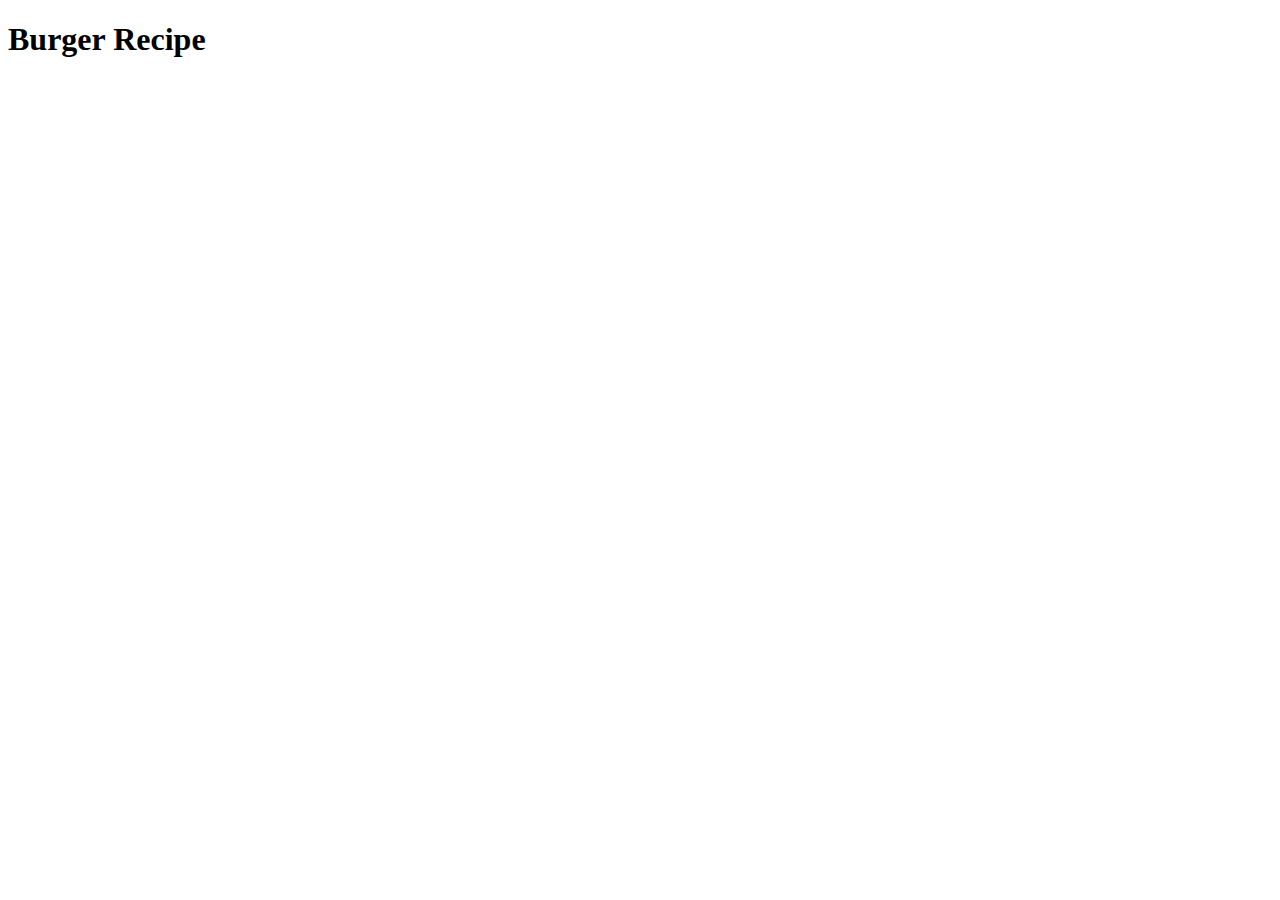
==== recipes/burger.html @ 8986d78e "Created 3 recipes webisites!" ====
<!DOCTYPE html>
<html lang="en">
<head>
    <meta charset="UTF-8">
    <meta name="viewport" content="width=device-width, initial-scale=1.0">
    <title>Burger</title>
</head>
<body>
    <h1>Burger Recipe</h1>
</body>
</html>
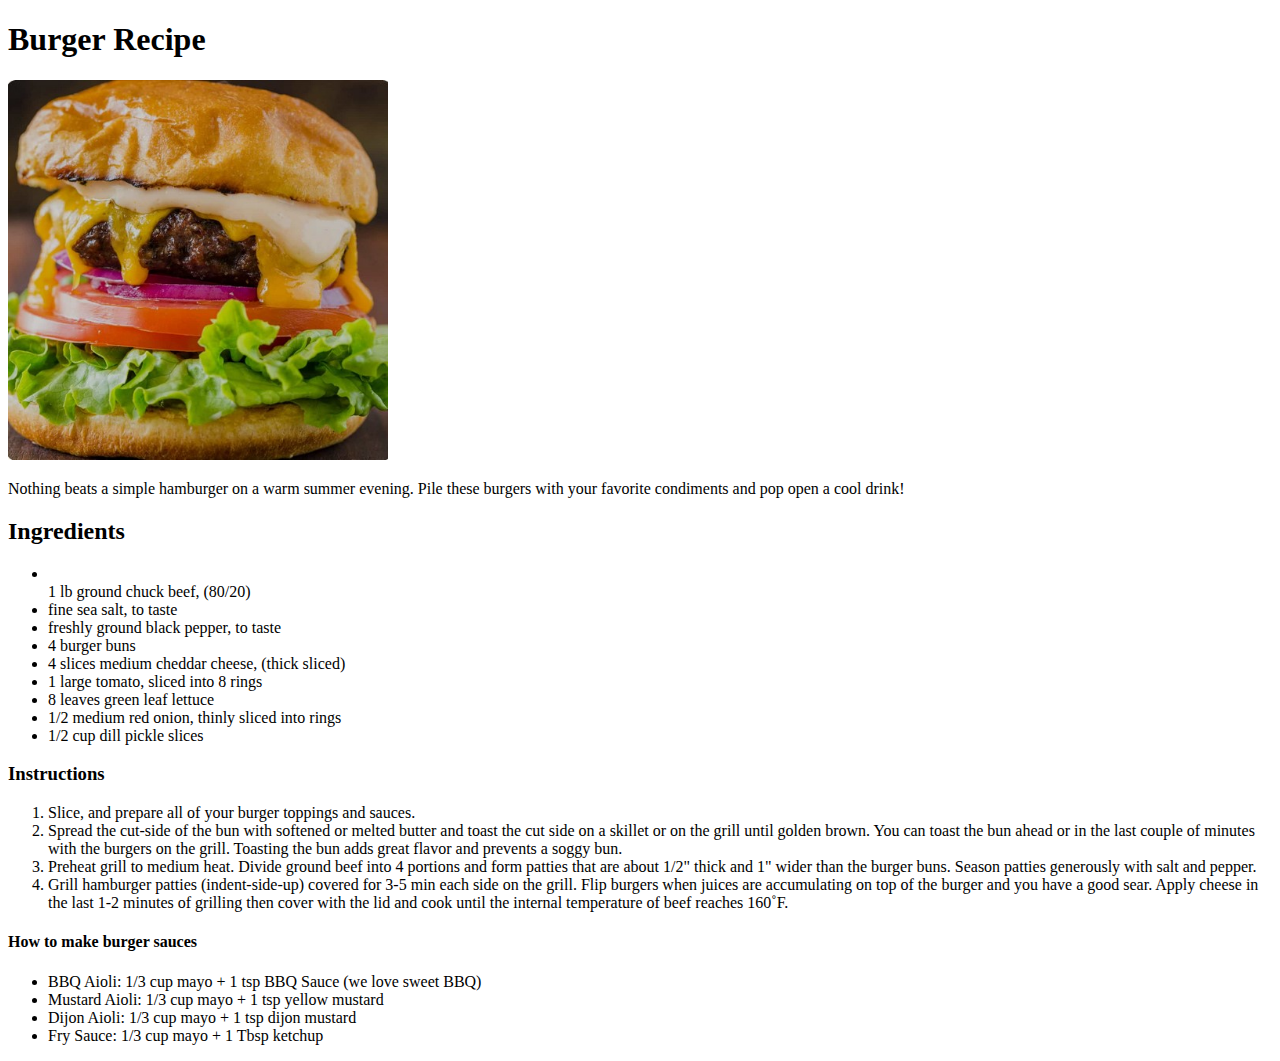
==== commit 5510e5e8: "websites still incomplete..." ====
--- a/recipes/burger.html
+++ b/recipes/burger.html
@@ -7,5 +7,35 @@
 </head>
 <body>
     <h1>Burger Recipe</h1>
+    <img src="./images/burger.jpeg" alt="burger picture" width="380" height="380">
+    <p>Nothing beats a simple hamburger on a warm summer evening. Pile these burgers with your favorite condiments and pop open a cool drink!</p>
+    <h2>Ingredients</h2>
+    <ul>
+        <li></li>1 lb ground chuck beef, (80/20)</li>
+        <li>fine sea salt, to taste</li>
+        <li>freshly ground black pepper, to taste</li>
+        <li>4 burger buns</li>
+<li>4 slices medium cheddar cheese, (thick sliced)</li>
+<li>1 large tomato, sliced into 8 rings</li>
+<li>8 leaves green leaf lettuce</li>
+<li>1/2 medium red onion, thinly sliced into rings</li>
+<li>1/2 cup dill pickle slices</li>
+    </ul>
+    <h3>Instructions</h3>
+    <ol>
+        <li>Slice, and prepare all of your burger toppings and sauces.</li>
+<li>Spread the cut-side of the bun with softened or melted butter and toast the cut side on a skillet or on the grill until golden brown. You can toast the bun ahead or in the last couple of minutes with the burgers on the grill. Toasting the bun adds great flavor and prevents a soggy bun.</li>
+<li>Preheat grill to medium heat. Divide ground beef into 4 portions and form patties that are about 1/2" thick and 1" wider than the burger buns. Season patties generously with salt and pepper.</li>
+<li>Grill hamburger patties (indent-side-up) covered for 3-5 min each side on the grill. Flip burgers when juices are accumulating on top of the burger and you have a good sear. Apply cheese in the last 1-2 minutes of grilling then cover with the lid and cook until the internal temperature of beef reaches 160˚F.</li>
+    </ol>
+    <h4>How to make burger sauces</h4>
+    <ul>
+        
+    <li>BBQ Aioli: 1/3 cup mayo + 1 tsp BBQ Sauce (we love sweet BBQ)</li>
+    <li>Mustard Aioli: 1/3 cup mayo + 1 tsp yellow mustard</li>
+    <li>Dijon Aioli: 1/3 cup mayo + 1 tsp dijon mustard</li>
+    <li>Fry Sauce: 1/3 cup mayo + 1 Tbsp ketchup</li>
+
+    </ul>
 </body>
 </html>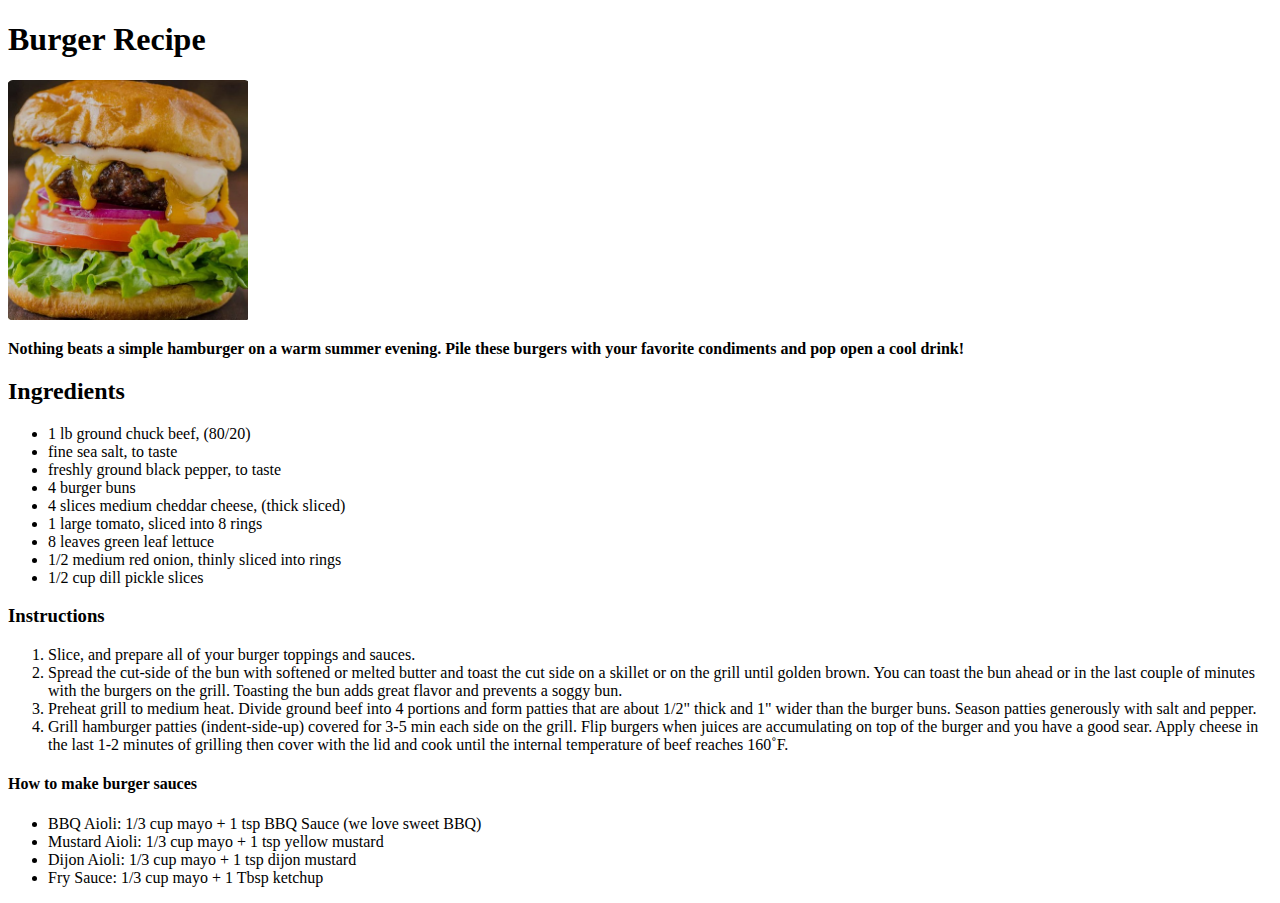
==== commit a4e73b0e: "Deleted styles.css" ====
--- a/recipes/burger.html
+++ b/recipes/burger.html
@@ -3,15 +3,16 @@
 <head>
     <meta charset="UTF-8">
     <meta name="viewport" content="width=device-width, initial-scale=1.0">
+    <link rel="stylesheet" href="styles.css">
     <title>Burger</title>
 </head>
 <body>
     <h1>Burger Recipe</h1>
-    <img src="./images/burger.jpeg" alt="burger picture" width="380" height="380">
+    <img src="./images/burger.jpeg" alt="burger picture" width="240" height="240">
     <p>Nothing beats a simple hamburger on a warm summer evening. Pile these burgers with your favorite condiments and pop open a cool drink!</p>
     <h2>Ingredients</h2>
     <ul>
-        <li></li>1 lb ground chuck beef, (80/20)</li>
+        <li>1 lb ground chuck beef, (80/20)</li>
         <li>fine sea salt, to taste</li>
         <li>freshly ground black pepper, to taste</li>
         <li>4 burger buns</li>
--- a/recipes/styles.css
+++ b/recipes/styles.css
@@ -0,0 +1,15 @@
+* {
+    font-family: 'Times New Roman', Times, serif;
+}
+
+h1 {
+    font-size: xx-large;
+}
+
+body {
+    background-color: #ffffff;
+}
+
+p {
+font-weight: 600;
+}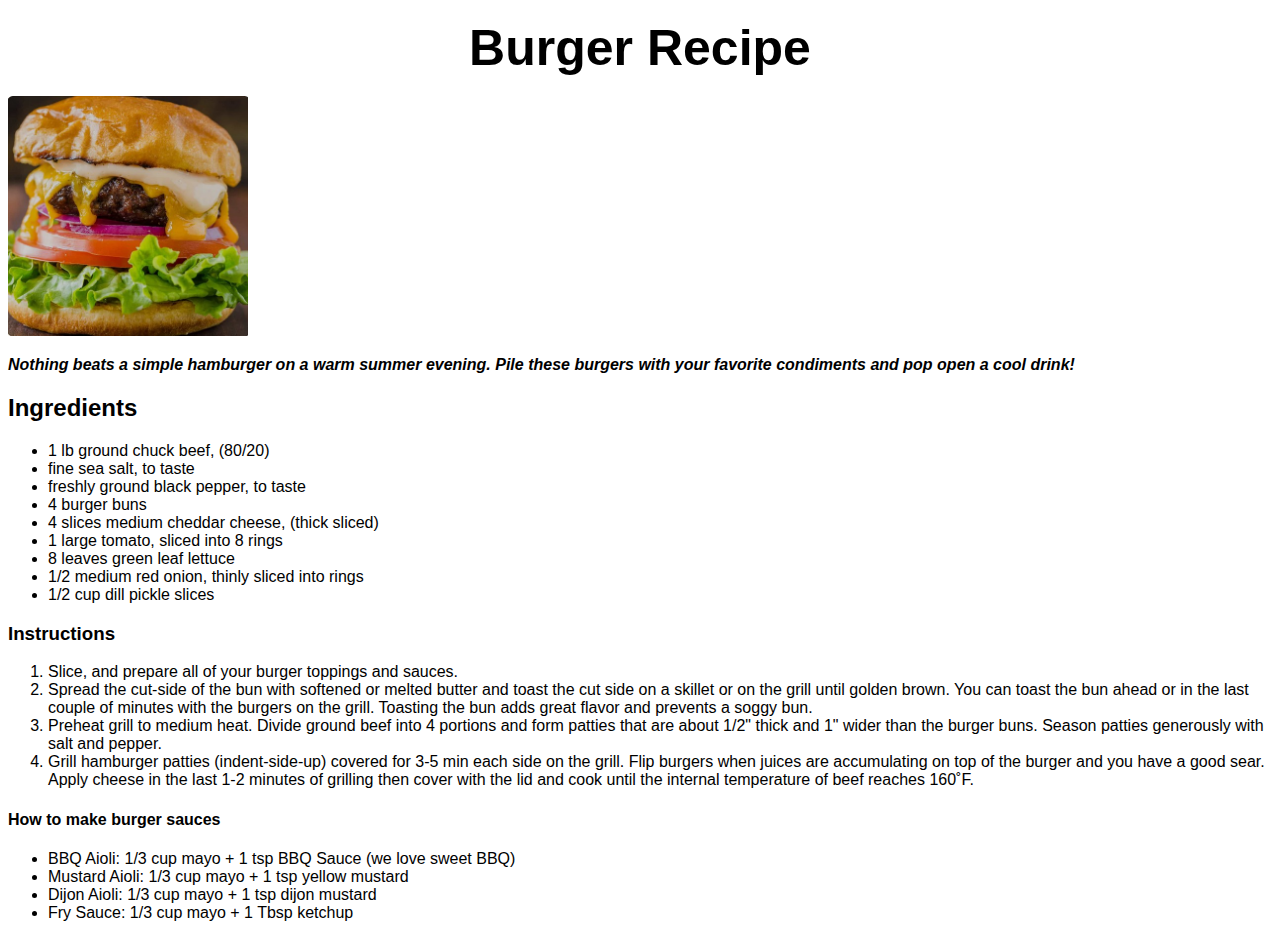
==== commit 1505e70f: "Removed styles.css and modified burger.html" ====
--- a/recipes/burger.html
+++ b/recipes/burger.html
@@ -3,14 +3,14 @@
 <head>
     <meta charset="UTF-8">
     <meta name="viewport" content="width=device-width, initial-scale=1.0">
-    <link rel="stylesheet" href="styles.css">
+    <link rel="stylesheet" href="burger.css">
     <title>Burger</title>
 </head>
 <body>
-    <h1>Burger Recipe</h1>
+    <h1 class="heading">Burger Recipe</h1>
     <img src="./images/burger.jpeg" alt="burger picture" width="240" height="240">
     <p>Nothing beats a simple hamburger on a warm summer evening. Pile these burgers with your favorite condiments and pop open a cool drink!</p>
-    <h2>Ingredients</h2>
+    <div class="container"><h2>Ingredients</h2>
     <ul>
         <li>1 lb ground chuck beef, (80/20)</li>
         <li>fine sea salt, to taste</li>
@@ -38,5 +38,6 @@
     <li>Fry Sauce: 1/3 cup mayo + 1 Tbsp ketchup</li>
 
     </ul>
+    </div>
 </body>
 </html>--- a/recipes/burger.css
+++ b/recipes/burger.css
@@ -0,0 +1,21 @@
+* {
+    font-family: 'Poppins', sans-serif;
+}
+
+.heading {
+    font-size: 50px;
+    text-align: center;
+    margin: 14px 14px 14px 14px;
+    padding: 5px;
+}
+
+p {
+    font-size: 12xp;
+    font-style: italic;
+    font-weight: bold;
+    
+}
+
+.container {
+    display: contents;
+}